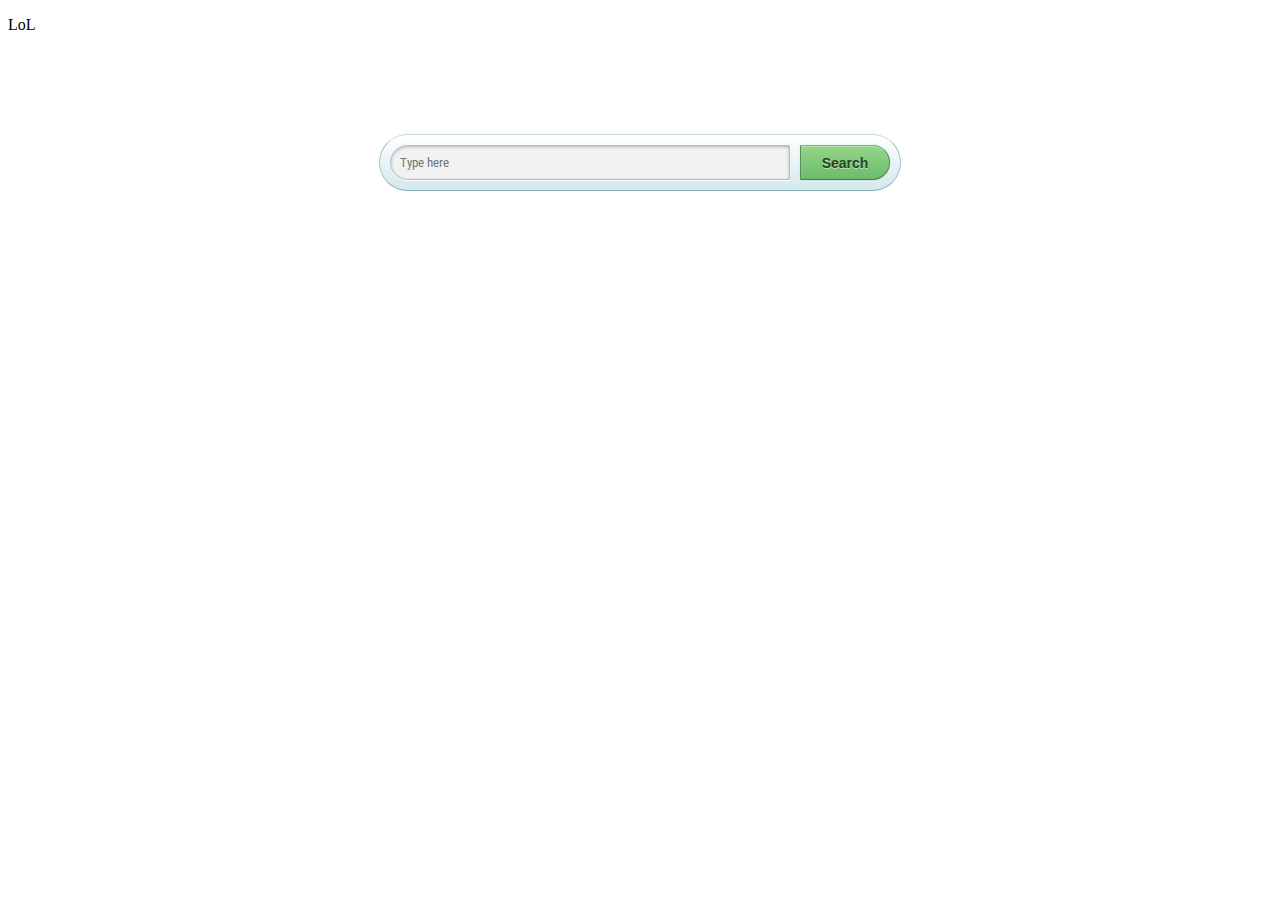
==== test.html @ 1f2b171d "searchbar s" ====
<!DOCTYPE html>

<html>
	<head>
    <link href="https://fonts.googleapis.com/css?family=Roboto+Condensed" rel="stylesheet"> 
		<title>ALEX^2 + MP</title>
		<link href="teststyle.css" type="text/css" rel="stylesheet">
	</head>
	<body>
		<p>
			LoL
		</p>


<form id="searchbox" action="">
    <input id="search" type="text" placeholder="Type here">
    <input id="submit" type="submit" value="Search">
</form>


		</div>
	</body>
</html>
---- teststyle.css ----
body {
	background: url("http://na.leagueoflegends.com/sites/default/files/upload/art/teambuilder-wallpaper.jpg") no-repeat right top;
	background-attachment: fixed;
	background-size: cover;
}

#searchbox
{
    background-color: #eaf8fc;
    background-image: linear-gradient(#fff, #d4e8ec);

    border-radius: 35px;
    border-width: 1px;
    border-style: solid;
    border-color: #c4d9df #a4c3ca #83afb7;
    width: 500px;
    height: 35px;
    padding: 10px;
    margin: 100px auto 50px;
    overflow: hidden; /* Clear floats */
}
#search,#submit {
    float: left;
}

#search {
    padding: 5px 9px;
    height: 23px;
    width: 380px;
    border: 1px solid #a4c3ca;
    font-family: 'Roboto Condensed', sans-serif;
    background: #f1f1f1;
    border-radius: 50px 3px 3px 50px;
    box-shadow: 0 1px 3px rgba(0, 0, 0, 0.25) inset, 0 1px 0 rgba(255, 255, 255, 1);

}

/* ----------------------- */

#submit
{
    background-color: #6cbb6b;
    background-image: linear-gradient(#95d788, #6cbb6b);
    border-radius: 3px 50px 50px 3px;
    border-width: 1px;
    border-style: solid;
    border-color: #7eba7c #578e57 #447d43;
    box-shadow: 0 0 1px rgba(0, 0, 0, 0.3),
                0 1px 0 rgba(255, 255, 255, 0.3) inset;
    height: 35px;
    margin: 0 0 0 10px;
    padding: 0;
    width: 90px;
    cursor: pointer;
    font: bold 14px Arial, Helvetica;
    color: #23441e;
    text-shadow: 0 1px 0 rgba(255,255,255,0.5);
}

#submit:hover {
    background-color: #95d788;
    background-image: linear-gradient(#6cbb6b, #95d788);
}

#submit:active {
    background: #95d788;
    outline: none;
    box-shadow: 0 1px 4px rgba(0, 0, 0, 0.5) inset;
}

#submit::-moz-focus-inner {
       border: 0;  /* Small centering fix for Firefox */
}
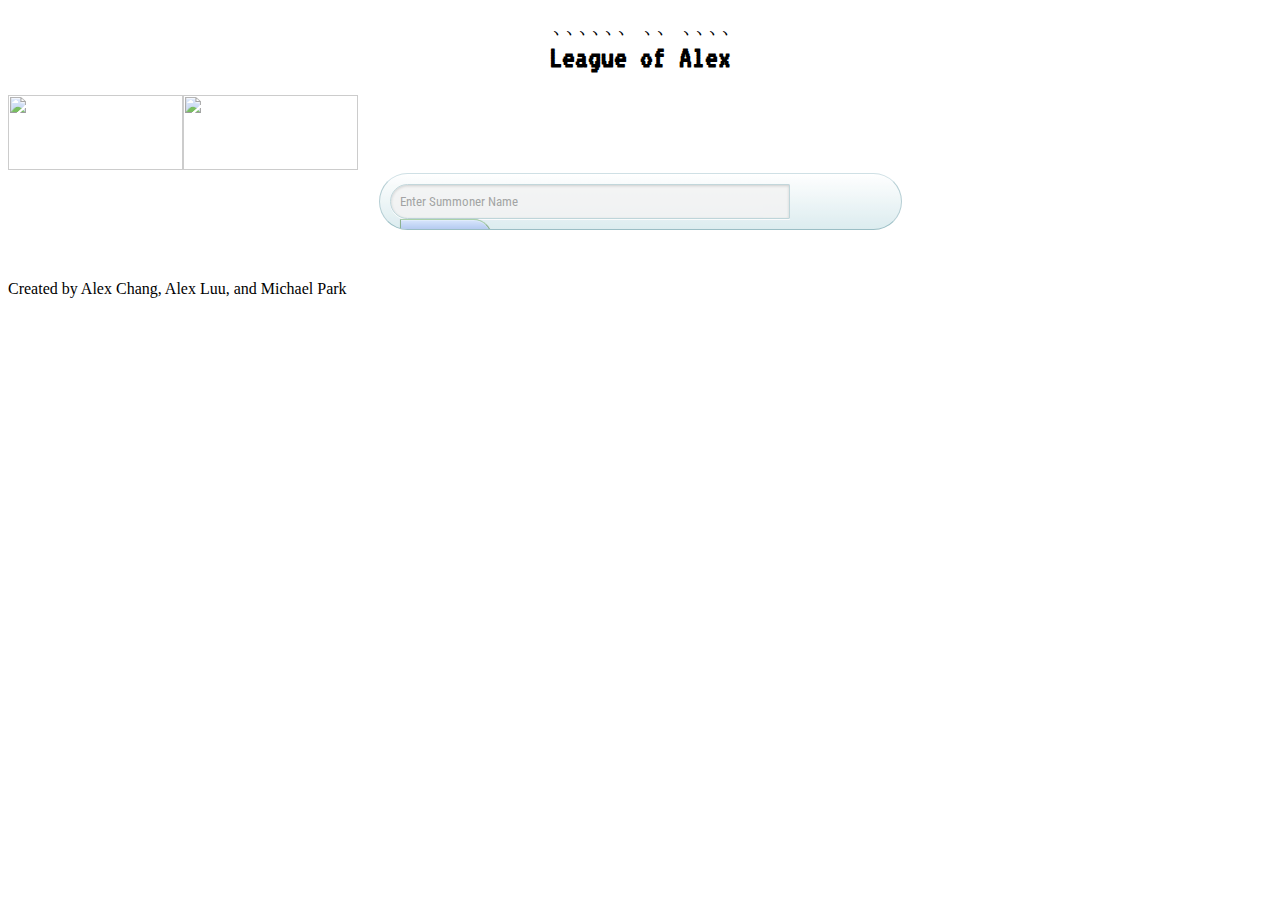
==== commit 25ad5ae3: "LINKZ" ====
--- a/test.html
+++ b/test.html
@@ -2,22 +2,38 @@
 
 <html>
 	<head>
-    <link href="https://fonts.googleapis.com/css?family=Roboto+Condensed" rel="stylesheet"> 
+	<!-- First font for search bar, second for head. -->
+    <link href="https://fonts.googleapis.com/css?family=Roboto+Condensed" rel="stylesheet">
+		<link href="https://fonts.googleapis.com/css?family=VT323" rel="stylesheet">
 		<title>ALEX^2 + MP</title>
 		<link href="teststyle.css" type="text/css" rel="stylesheet">
 	</head>
-	<body>
-		<p>
-			LoL
-		</p>
 
 
+<body>
+
+
+
+<div class="header">
+	<h1>League of Alex</h1>
+</div>
+
+<div class="linkz">
+		<a href="https://na.op.gg/"><img src="http://esports.op.gg/wp-content/uploads/2016/05/OPGG-Outline-2-CS5.png"/></a>
+		<a href="http://www.probuilds.net/"><img src="https://static-cdn.jtvnw.net/jtv_user_pictures/panel-30367681-image-7a953c75b331bcd1-320.png"/></a>
+</div>
+
 <form id="searchbox" action="">
-    <input id="search" type="text" placeholder="Type here">
+    <input id="search" type="text" placeholder="Enter Summoner Name">
     <input id="submit" type="submit" value="Search">
 </form>
 
 
-		</div>
-	</body>
+</body>
+
+
+<div class="footer"
+	<p> Created by Alex Chang, Alex Luu, and Michael Park </p>
+
+</div>
 </html>
--- a/teststyle.css
+++ b/teststyle.css
@@ -1,10 +1,32 @@
+
+*{box-sizing: border-box;}
+
 
 body {
 	background: url("http://na.leagueoflegends.com/sites/default/files/upload/art/teambuilder-wallpaper.jpg") no-repeat right top;
 	background-attachment: fixed;
 	background-size: cover;
+	z-index: 999;
 }
 
+.header{
+	text-align: center;
+	text-emphasis-style: sesame;
+	background-size: contain;
+	font-family: 'VT323', monospace;
+
+}
+.linkz img{
+	display: inline-block;
+	height: 75px;	width: 175px;
+	float: left;
+	opacity: 0.8;
+}
+
+#searchbox,#search,#submit{
+	opacity: 0.8;
+	box-sizing: content-box;
+}
 #searchbox
 {
     background-color: #eaf8fc;
@@ -14,7 +36,7 @@
     border-width: 1px;
     border-style: solid;
     border-color: #c4d9df #a4c3ca #83afb7;
-    width: 500px;
+    width: 501px;
     height: 35px;
     padding: 10px;
     margin: 100px auto 50px;
@@ -22,6 +44,7 @@
 }
 #search,#submit {
     float: left;
+
 }
 
 #search {
@@ -36,12 +59,10 @@
 
 }
 
-/* ----------------------- */
-
 #submit
 {
     background-color: #6cbb6b;
-    background-image: linear-gradient(#95d788, #6cbb6b);
+    background-image: linear-gradient(#ccddff, #003cbc);
     border-radius: 3px 50px 50px 3px;
     border-width: 1px;
     border-style: solid;
@@ -53,8 +74,9 @@
     padding: 0;
     width: 90px;
     cursor: pointer;
-    font: bold 14px Arial, Helvetica;
-    color: #23441e;
+    font-family: 'Roboto Condensed', sans-serif;
+		font-size: 20px;
+    color: #000066;
     text-shadow: 0 1px 0 rgba(255,255,255,0.5);
 }
 
@@ -69,6 +91,9 @@
     box-shadow: 0 1px 4px rgba(0, 0, 0, 0.5) inset;
 }
 
-#submit::-moz-focus-inner {
-       border: 0;  /* Small centering fix for Firefox */
+
+.footer{
+	background-color: #fff;
 }
+
+}
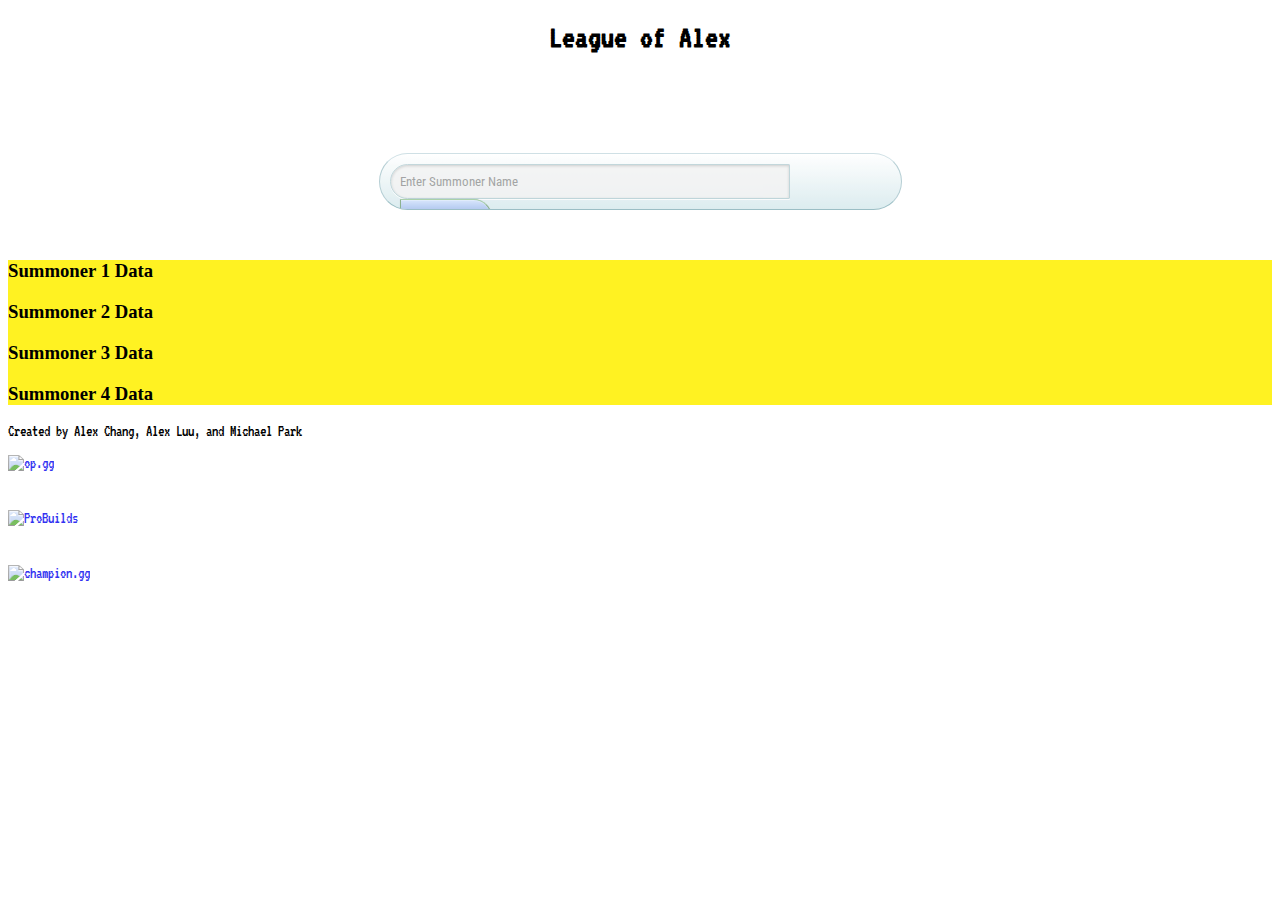
==== commit 05fc623e: "stuff" ====
--- a/test.html
+++ b/test.html
@@ -5,23 +5,15 @@
 	<!-- First font for search bar, second for head. -->
     <link href="https://fonts.googleapis.com/css?family=Roboto+Condensed" rel="stylesheet">
 		<link href="https://fonts.googleapis.com/css?family=VT323" rel="stylesheet">
-		<title>ALEX^2 + MP</title>
+		<title>League of Alex</title>
 		<link href="teststyle.css" type="text/css" rel="stylesheet">
 	</head>
 
+<div class="header">
+		<h1>League of Alex</h1>
+</div>
 
 <body>
-
-
-
-<div class="header">
-	<h1>League of Alex</h1>
-</div>
-
-<div class="linkz">
-		<a href="https://na.op.gg/"><img src="http://esports.op.gg/wp-content/uploads/2016/05/OPGG-Outline-2-CS5.png"/></a>
-		<a href="http://www.probuilds.net/"><img src="https://static-cdn.jtvnw.net/jtv_user_pictures/panel-30367681-image-7a953c75b331bcd1-320.png"/></a>
-</div>
 
 <form id="searchbox" action="">
     <input id="search" type="text" placeholder="Enter Summoner Name">
@@ -29,11 +21,42 @@
 </form>
 
 
+<div class="data"
+<table>
+	<tr>
+		<h3>Summoner 1 Data</h3>
+	</tr>
+	<tr>
+		<h3>Summoner 2 Data</h3>
+	</tr>
+	<tr>
+		<h3>Summoner 3 Data</h3>
+	</tr>
+	<tr>
+		<h3>Summoner 4 Data</h3>
+	</tr>
+</table>
+</div>
+
 </body>
 
 
 <div class="footer"
 	<p> Created by Alex Chang, Alex Luu, and Michael Park </p>
 
+		<div class="linkz">
+				<div class="opgg">
+					<a href="https://na.op.gg/"><img src="http://esports.op.gg/wp-content/uploads/2016/05/OPGG-Outline-2-CS5.png" alt="op.gg" /></a>
+				</div>
+				<div class="prob">
+					<a href="http://www.probuilds.net/"><img src="https://static-cdn.jtvnw.net/jtv_user_pictures/panel-30367681-image-7a953c75b331bcd1-320.png" alt="ProBuilds" /></a>
+				</div>
+				<div class="chgg">
+					<a href="https://www.champion.gg/"><img src="http://champion.gg/img/logo.png" alt="champion.gg"/></a>
+				</div>
+		</div>
+
 </div>
+
+
 </html>
--- a/teststyle.css
+++ b/teststyle.css
@@ -11,17 +11,22 @@
 
 .header{
 	text-align: center;
-	text-emphasis-style: sesame;
+
 	background-size: contain;
 	font-family: 'VT323', monospace;
 
 }
+
+.data {
+	background-color: #fff222;
+}
+
 .linkz img{
 	display: inline-block;
-	height: 75px;	width: 175px;
-	float: left;
+	height: 55px;	width: 175px;
 	opacity: 0.8;
 }
+
 
 #searchbox,#search,#submit{
 	opacity: 0.8;
@@ -94,6 +99,7 @@
 
 .footer{
 	background-color: #fff;
+	font-family: 'VT323', monospace;
 }
 
 }
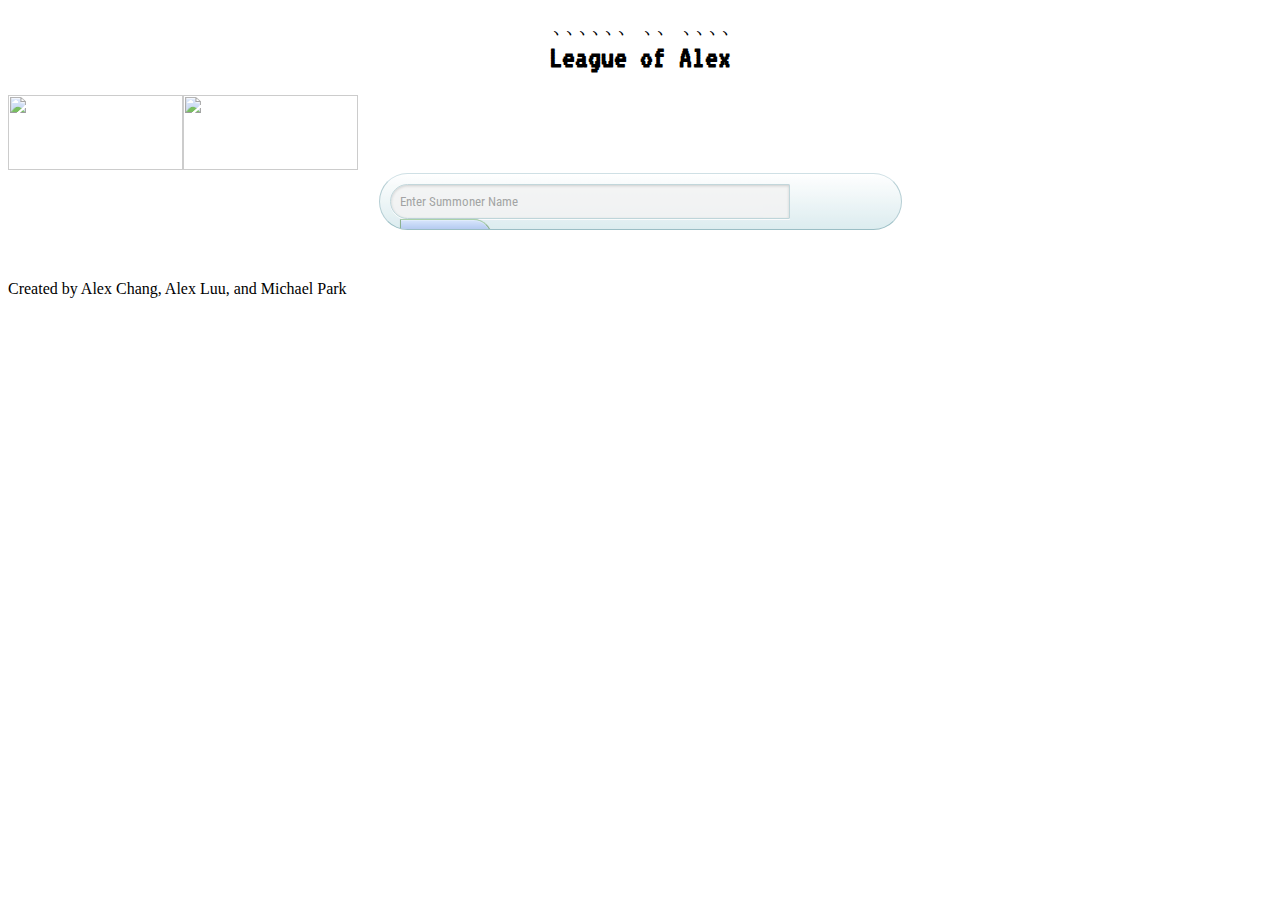
==== commit 1be0845c: "Merge pull request #7 from heavensyc/Homepage" ====
--- a/test.html
+++ b/test.html
@@ -5,15 +5,23 @@
 	<!-- First font for search bar, second for head. -->
     <link href="https://fonts.googleapis.com/css?family=Roboto+Condensed" rel="stylesheet">
 		<link href="https://fonts.googleapis.com/css?family=VT323" rel="stylesheet">
-		<title>League of Alex</title>
+		<title>ALEX^2 + MP</title>
 		<link href="teststyle.css" type="text/css" rel="stylesheet">
 	</head>
 
+
+<body>
+
+
+
 <div class="header">
-		<h1>League of Alex</h1>
+	<h1>League of Alex</h1>
 </div>
 
-<body>
+<div class="linkz">
+		<a href="https://na.op.gg/"><img src="http://esports.op.gg/wp-content/uploads/2016/05/OPGG-Outline-2-CS5.png"/></a>
+		<a href="http://www.probuilds.net/"><img src="https://static-cdn.jtvnw.net/jtv_user_pictures/panel-30367681-image-7a953c75b331bcd1-320.png"/></a>
+</div>
 
 <form id="searchbox" action="">
     <input id="search" type="text" placeholder="Enter Summoner Name">
@@ -21,42 +29,11 @@
 </form>
 
 
-<div class="data"
-<table>
-	<tr>
-		<h3>Summoner 1 Data</h3>
-	</tr>
-	<tr>
-		<h3>Summoner 2 Data</h3>
-	</tr>
-	<tr>
-		<h3>Summoner 3 Data</h3>
-	</tr>
-	<tr>
-		<h3>Summoner 4 Data</h3>
-	</tr>
-</table>
-</div>
-
 </body>
 
 
 <div class="footer"
 	<p> Created by Alex Chang, Alex Luu, and Michael Park </p>
 
-		<div class="linkz">
-				<div class="opgg">
-					<a href="https://na.op.gg/"><img src="http://esports.op.gg/wp-content/uploads/2016/05/OPGG-Outline-2-CS5.png" alt="op.gg" /></a>
-				</div>
-				<div class="prob">
-					<a href="http://www.probuilds.net/"><img src="https://static-cdn.jtvnw.net/jtv_user_pictures/panel-30367681-image-7a953c75b331bcd1-320.png" alt="ProBuilds" /></a>
-				</div>
-				<div class="chgg">
-					<a href="https://www.champion.gg/"><img src="http://champion.gg/img/logo.png" alt="champion.gg"/></a>
-				</div>
-		</div>
-
 </div>
-
-
 </html>
--- a/teststyle.css
+++ b/teststyle.css
@@ -11,22 +11,17 @@
 
 .header{
 	text-align: center;
-
+	text-emphasis-style: sesame;
 	background-size: contain;
 	font-family: 'VT323', monospace;
 
 }
-
-.data {
-	background-color: #fff222;
-}
-
 .linkz img{
 	display: inline-block;
-	height: 55px;	width: 175px;
+	height: 75px;	width: 175px;
+	float: left;
 	opacity: 0.8;
 }
-
 
 #searchbox,#search,#submit{
 	opacity: 0.8;
@@ -99,7 +94,6 @@
 
 .footer{
 	background-color: #fff;
-	font-family: 'VT323', monospace;
 }
 
 }
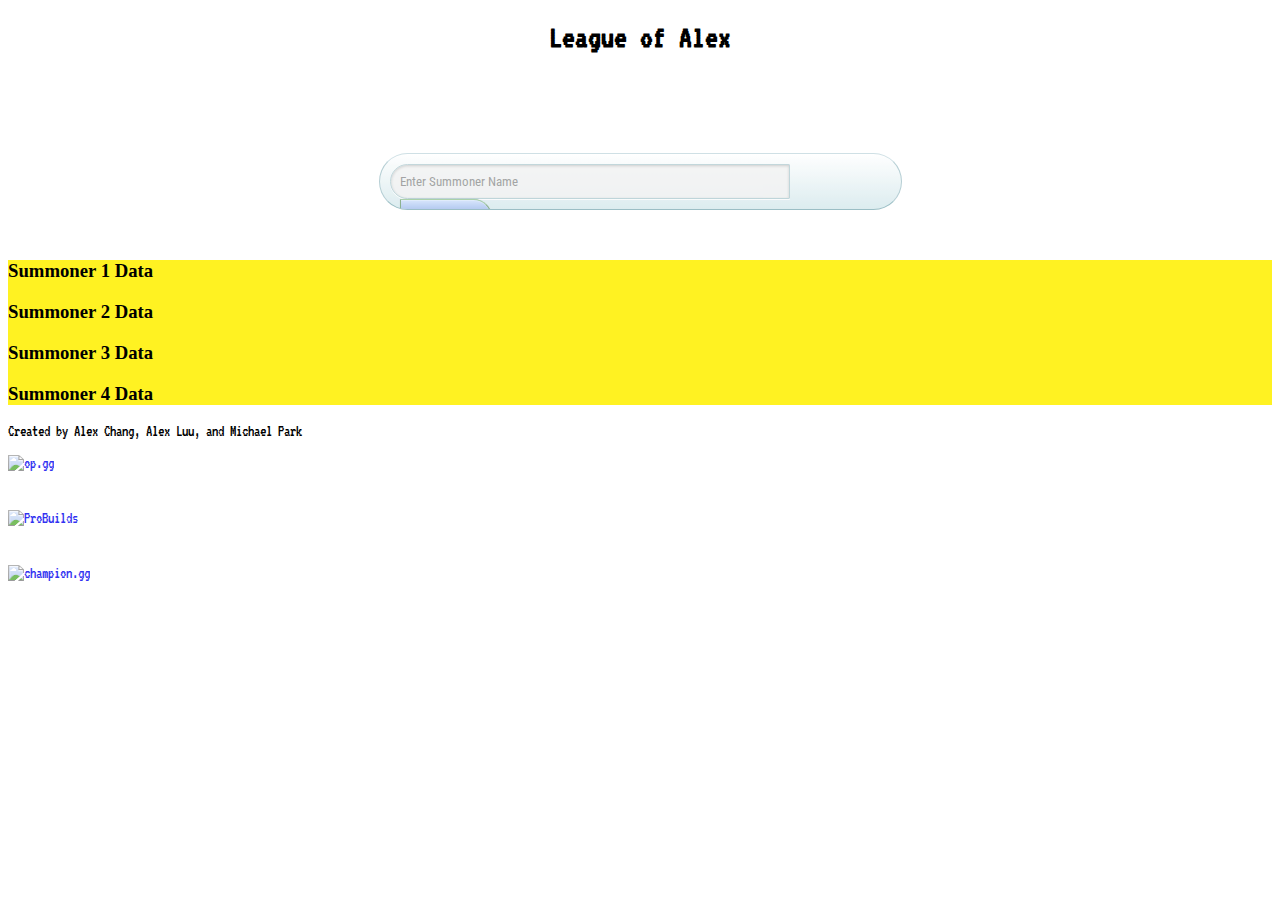
==== commit 7ad49dd1: "Merge remote-tracking branch 'refs/remotes/origin/Homepage'" ====
--- a/test.html
+++ b/test.html
@@ -5,23 +5,15 @@
 	<!-- First font for search bar, second for head. -->
     <link href="https://fonts.googleapis.com/css?family=Roboto+Condensed" rel="stylesheet">
 		<link href="https://fonts.googleapis.com/css?family=VT323" rel="stylesheet">
-		<title>ALEX^2 + MP</title>
+		<title>League of Alex</title>
 		<link href="teststyle.css" type="text/css" rel="stylesheet">
 	</head>
 
+<div class="header">
+		<h1>League of Alex</h1>
+</div>
 
 <body>
-
-
-
-<div class="header">
-	<h1>League of Alex</h1>
-</div>
-
-<div class="linkz">
-		<a href="https://na.op.gg/"><img src="http://esports.op.gg/wp-content/uploads/2016/05/OPGG-Outline-2-CS5.png"/></a>
-		<a href="http://www.probuilds.net/"><img src="https://static-cdn.jtvnw.net/jtv_user_pictures/panel-30367681-image-7a953c75b331bcd1-320.png"/></a>
-</div>
 
 <form id="searchbox" action="">
     <input id="search" type="text" placeholder="Enter Summoner Name">
@@ -29,11 +21,42 @@
 </form>
 
 
+<div class="data"
+<table>
+	<tr>
+		<h3>Summoner 1 Data</h3>
+	</tr>
+	<tr>
+		<h3>Summoner 2 Data</h3>
+	</tr>
+	<tr>
+		<h3>Summoner 3 Data</h3>
+	</tr>
+	<tr>
+		<h3>Summoner 4 Data</h3>
+	</tr>
+</table>
+</div>
+
 </body>
 
 
 <div class="footer"
 	<p> Created by Alex Chang, Alex Luu, and Michael Park </p>
 
+		<div class="linkz">
+				<div class="opgg">
+					<a href="https://na.op.gg/"><img src="http://esports.op.gg/wp-content/uploads/2016/05/OPGG-Outline-2-CS5.png" alt="op.gg" /></a>
+				</div>
+				<div class="prob">
+					<a href="http://www.probuilds.net/"><img src="https://static-cdn.jtvnw.net/jtv_user_pictures/panel-30367681-image-7a953c75b331bcd1-320.png" alt="ProBuilds" /></a>
+				</div>
+				<div class="chgg">
+					<a href="https://www.champion.gg/"><img src="http://champion.gg/img/logo.png" alt="champion.gg"/></a>
+				</div>
+		</div>
+
 </div>
+
+
 </html>
--- a/teststyle.css
+++ b/teststyle.css
@@ -11,17 +11,22 @@
 
 .header{
 	text-align: center;
-	text-emphasis-style: sesame;
+
 	background-size: contain;
 	font-family: 'VT323', monospace;
 
 }
+
+.data {
+	background-color: #fff222;
+}
+
 .linkz img{
 	display: inline-block;
-	height: 75px;	width: 175px;
-	float: left;
+	height: 55px;	width: 175px;
 	opacity: 0.8;
 }
+
 
 #searchbox,#search,#submit{
 	opacity: 0.8;
@@ -94,6 +99,7 @@
 
 .footer{
 	background-color: #fff;
+	font-family: 'VT323', monospace;
 }
 
 }
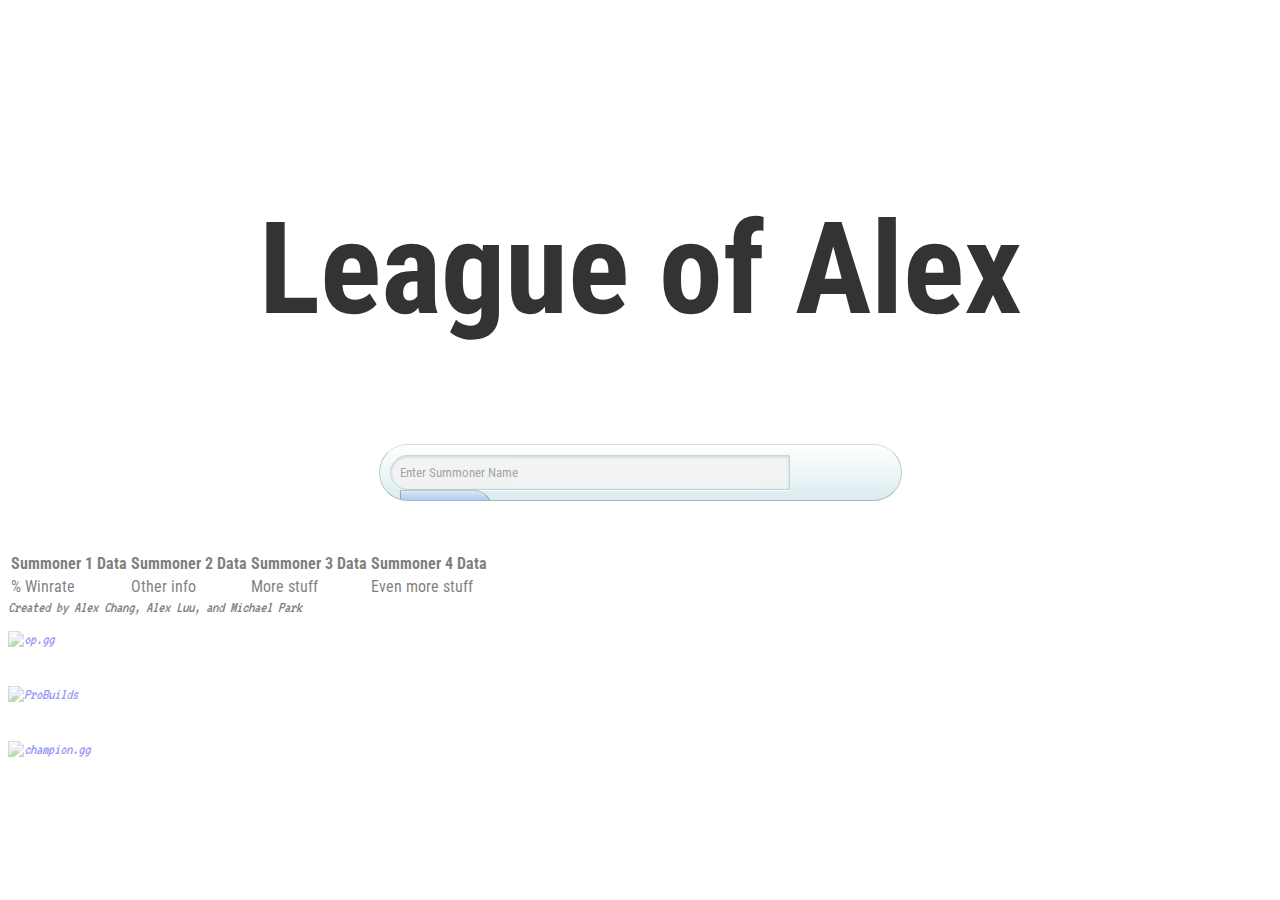
==== commit f594b8bf: "tables" ====
--- a/test.html
+++ b/test.html
@@ -5,6 +5,8 @@
 	<!-- First font for search bar, second for head. -->
     <link href="https://fonts.googleapis.com/css?family=Roboto+Condensed" rel="stylesheet">
 		<link href="https://fonts.googleapis.com/css?family=VT323" rel="stylesheet">
+		<link href="https://fonts.googleapis.com/css?family=Russo+One" rel="stylesheet">
+	<link href="https://fonts.googleapis.com/css?family=Monoton" rel="stylesheet">
 		<title>League of Alex</title>
 		<link href="teststyle.css" type="text/css" rel="stylesheet">
 	</head>
@@ -20,21 +22,25 @@
     <input id="submit" type="submit" value="Search">
 </form>
 
+<div class="data">
+<table>
+	<thead>
+		<tr> <!--row 1-->
+			<th scope="col">Summoner 1 Data</th>
+			<th scope="col">Summoner 2 Data</th>
+			<th scope="col">Summoner 3 Data</th>
+			<th scope="col">Summoner 4 Data</th>
+		</tr>
+	</thead>
+	<tbody>
+		<tr> <!--row 2-->
+			<td>% Winrate</td>
+			<td>Other info</td>
+			<td>More stuff</td>
+			<td>Even more stuff</td>
+		</tr>
+	</tbody>
 
-<div class="data"
-<table>
-	<tr>
-		<h3>Summoner 1 Data</h3>
-	</tr>
-	<tr>
-		<h3>Summoner 2 Data</h3>
-	</tr>
-	<tr>
-		<h3>Summoner 3 Data</h3>
-	</tr>
-	<tr>
-		<h3>Summoner 4 Data</h3>
-	</tr>
 </table>
 </div>
 
--- a/teststyle.css
+++ b/teststyle.css
@@ -3,6 +3,7 @@
 
 
 body {
+	padding-top: 100px;
 	background: url("http://na.leagueoflegends.com/sites/default/files/upload/art/teambuilder-wallpaper.jpg") no-repeat right top;
 	background-attachment: fixed;
 	background-size: cover;
@@ -11,14 +12,20 @@
 
 .header{
 	text-align: center;
+	background-size: contain;
+  font-family: 'Roboto Condensed', sans-serif;
 
-	background-size: contain;
-	font-family: 'VT323', monospace;
+	font-weight: bold;
+	font-size: 4em;
+	color: rgba(0, 0, 0, 0.8);
+
 
 }
 
 .data {
-	background-color: #fff222;
+	background-color: #fff;
+	opacity: 0.5;
+	font-family: 'Roboto Condensed', sans-serif;
 }
 
 .linkz img{
@@ -99,7 +106,9 @@
 
 .footer{
 	background-color: #fff;
+	opacity: 0.5;
 	font-family: 'VT323', monospace;
+	font-style: italic;
 }
 
 }
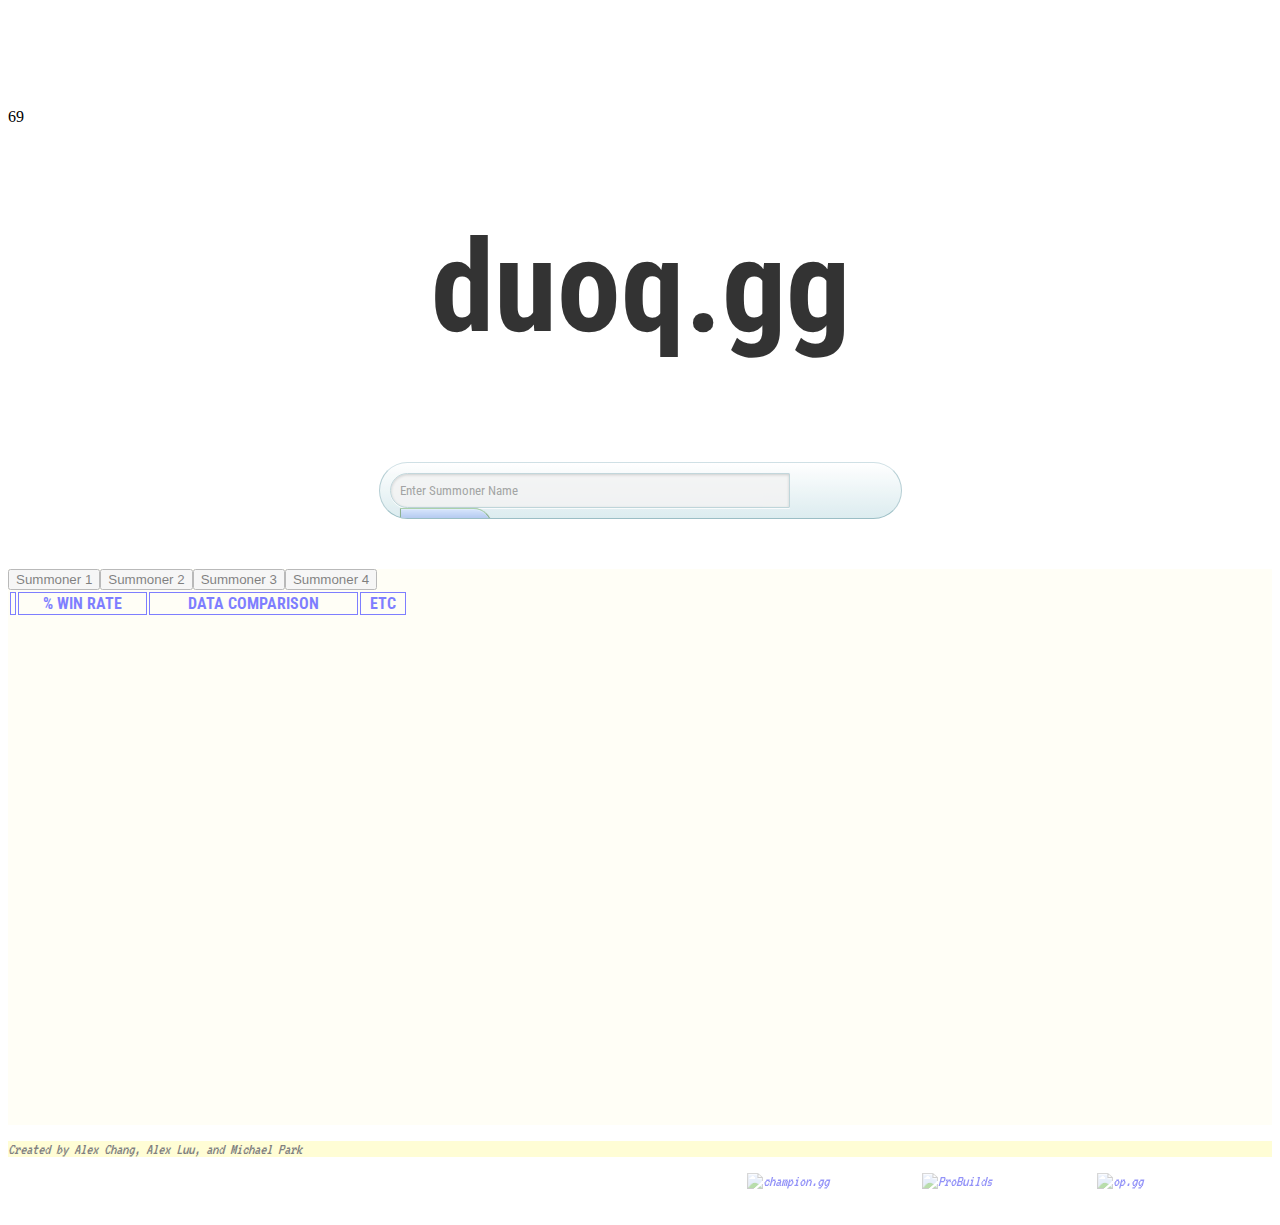
==== commit beaa2743: "buttons" ====
--- a/test.html
+++ b/test.html
@@ -2,44 +2,78 @@
 
 <html>
 	<head>
-	<!-- First font for search bar, second for head. -->
     <link href="https://fonts.googleapis.com/css?family=Roboto+Condensed" rel="stylesheet">
 		<link href="https://fonts.googleapis.com/css?family=VT323" rel="stylesheet">
 		<link href="https://fonts.googleapis.com/css?family=Russo+One" rel="stylesheet">
-	<link href="https://fonts.googleapis.com/css?family=Monoton" rel="stylesheet">
-		<title>League of Alex</title>
+		<link href="https://fonts.googleapis.com/css?family=Monoton" rel="stylesheet">
+		<title>Michael Park</title>
 		<link href="teststyle.css" type="text/css" rel="stylesheet">
+		<script type="text/javascript" src="script.js"></script>
+
+
+
+
+
 	</head>
 
+
+<div class=navbar>
+
+
+
+
+
+</div>
+
+
+
+
 <div class="header">
-		<h1>League of Alex</h1>
+		<h1>duoq.gg</h1>
 </div>
 
 <body>
 
-<form id="searchbox" action="">
+<form id="searchbox" action=""> <!--enter url action here later-->
     <input id="search" type="text" placeholder="Enter Summoner Name">
     <input id="submit" type="submit" value="Search">
 </form>
 
 <div class="data">
-<table>
+
+<table width="400">
 	<thead>
-		<tr> <!--row 1-->
-			<th scope="col">Summoner 1 Data</th>
-			<th scope="col">Summoner 2 Data</th>
-			<th scope="col">Summoner 3 Data</th>
-			<th scope="col">Summoner 4 Data</th>
+		<tr>
+			<th scope="col"></th>
+			<th scope="col">% Win Rate</th>
+			<th scope="col">Data Comparison</th>
+			<th scope="col">ETC</th>
+		</tr>
+		<tr>
+				<button class="summoner" onclick="summonerName()">Summoner 1</button>
+		</tr>
+		<tr>
+			<button class="summoner" onclick="summonerName()">Summoner 2</button>
+		</tr>
+		<tr>
+			<button class="summoner" onclick="summonerName()">Summoner 3</button>
+		</tr>
+		<tr>
+			<button class="summoner" onclick="summonerName()">Summoner 4</button>
 		</tr>
 	</thead>
-	<tbody>
-		<tr> <!--row 2-->
-			<td>% Winrate</td>
-			<td>Other info</td>
-			<td>More stuff</td>
-			<td>Even more stuff</td>
+	<!--<tbody>
+		<tr>
+			111
 		</tr>
-	</tbody>
+		<tr>
+			222
+		</tr>
+		<tr>
+			333
+		</tr>
+	</tbody> -->
+
 
 </table>
 </div>
@@ -47,22 +81,25 @@
 </body>
 
 
-<div class="footer"
+<div class="footer">
+
 	<p> Created by Alex Chang, Alex Luu, and Michael Park </p>
 
 		<div class="linkz">
 				<div class="opgg">
-					<a href="https://na.op.gg/"><img src="http://esports.op.gg/wp-content/uploads/2016/05/OPGG-Outline-2-CS5.png" alt="op.gg" /></a>
+					<a href="https://na.op.gg/" onclick="leaveLink()"><img src="http://esports.op.gg/wp-content/uploads/2016/05/OPGG-Outline-2-CS5.png" alt="op.gg" /></a>
 				</div>
 				<div class="prob">
-					<a href="http://www.probuilds.net/"><img src="https://static-cdn.jtvnw.net/jtv_user_pictures/panel-30367681-image-7a953c75b331bcd1-320.png" alt="ProBuilds" /></a>
+					<a href="http://www.probuilds.net/"  onclick="leaveLink()"><img src="https://static-cdn.jtvnw.net/jtv_user_pictures/panel-30367681-image-7a953c75b331bcd1-320.png" alt="ProBuilds" /></a>
 				</div>
 				<div class="chgg">
-					<a href="https://www.champion.gg/"><img src="http://champion.gg/img/logo.png" alt="champion.gg"/></a>
+					<a href="https://www.champion.gg/"  onclick="leaveLink()"><img src="http://champion.gg/img/logo.png" alt="champion.gg"/></a>
 				</div>
 		</div>
 
 </div>
 
 
+
+
 </html>
--- a/teststyle.css
+++ b/teststyle.css
@@ -4,7 +4,7 @@
 
 body {
 	padding-top: 100px;
-	background: url("http://na.leagueoflegends.com/sites/default/files/upload/art/teambuilder-wallpaper.jpg") no-repeat right top;
+	background: url("http://euw.leagueoflegends.com/sites/default/files/styles/scale_large/public/upload/art/promoart_2_1920x1080.jpg?itok=Pu7SKZyT") no-repeat right top;
 	background-attachment: fixed;
 	background-size: cover;
 	z-index: 999;
@@ -23,16 +23,13 @@
 }
 
 .data {
-	background-color: #fff;
+	background-color: #fffeee;
+	background-size: contain;
 	opacity: 0.5;
 	font-family: 'Roboto Condensed', sans-serif;
 }
 
-.linkz img{
-	display: inline-block;
-	height: 55px;	width: 175px;
-	opacity: 0.8;
-}
+
 
 
 #searchbox,#search,#submit{
@@ -104,11 +101,43 @@
 }
 
 
+
+table th {
+	border: 1px solid;
+	color: blue;
+}
+
+table{
+	margin: 50 px;
+	text-align: center;
+	overflow-y: scroll;
+	height: 50%;
+
+	position: static;
+	padding-bottom: 500px;
+}
+
+thead{
+	text-transform: uppercase;
+	font-weight: 400;
+}
+
+.linkz img{
+	display: block;
+	height: 52px;	width: 175px;
+	opacity: 0.85;
+	float: right;
+}
+
 .footer{
-	background-color: #fff;
+	margin-top: 0;
+	background-color: #000;
 	opacity: 0.5;
 	font-family: 'VT323', monospace;
 	font-style: italic;
 }
+.footer p{
+	background-color: #fffaaa;
+}
 
 }
